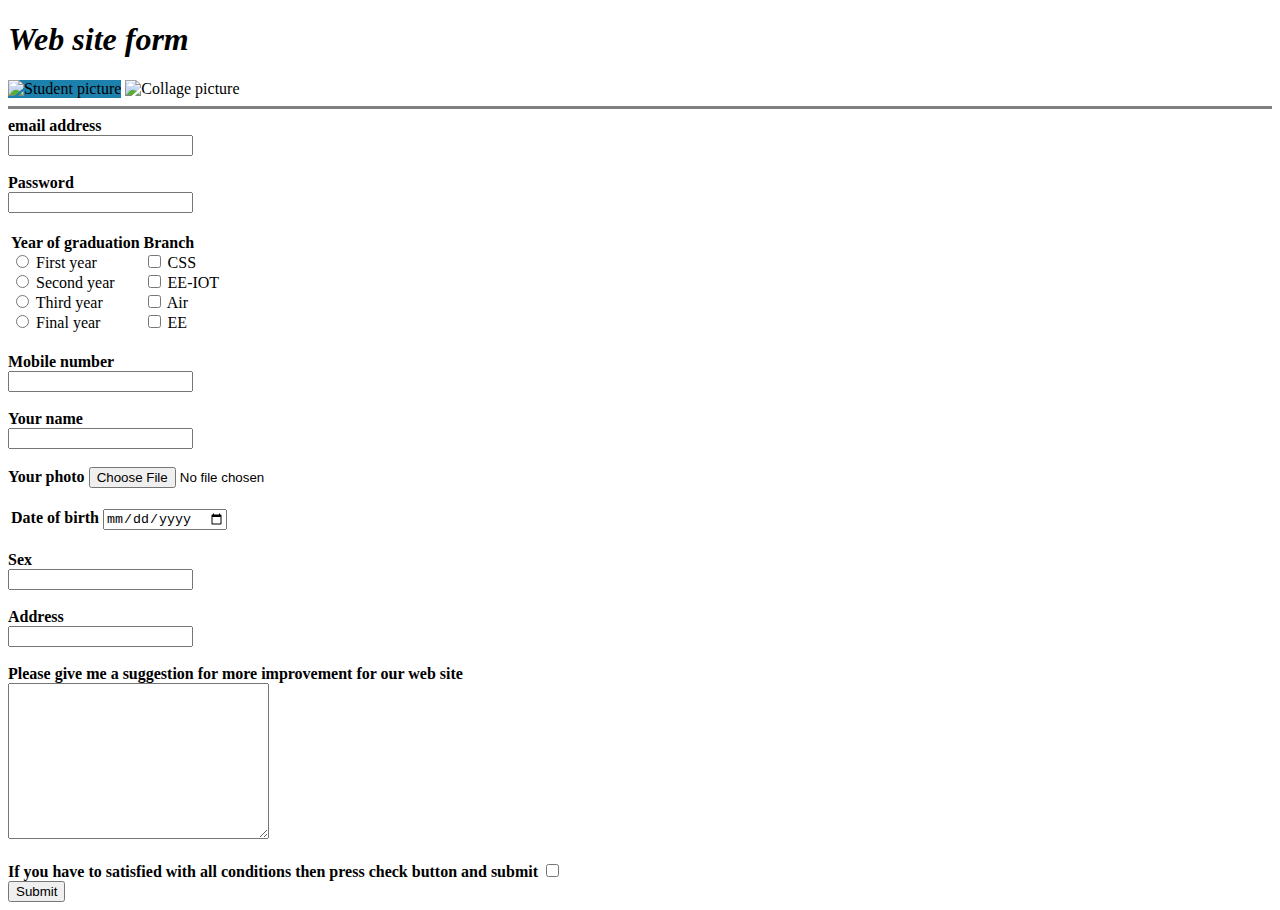
==== Form.html @ 0a8080f8 "Add file via upload" ====
<!DOCTYPE html>
<html lang="en">
<head>
    <meta charset="UTF-8">
    <title>Web site form</title>
    <link rel="stylesheet" href="Education/Education_file/css/style.css">

    <!-- <style>
        body {
            background-color: #EAFDFC;
        }
        hr {
            background-color: white;
            border-style:none;
            border-top-style:dotted; 
            border-color:grey;
            border-width:5px;
            height:0px;
            width:5%; 
        }
        img {
            height:260px;
        }
    </style> -->
</head>
<body> <!-- style="background-color:#E3F6FF;" -->
    <h1><em>Web site form</em></h1>
    <img style = background-color:#1C82AD src="Image/Student_01.png" alt="Student picture" width = "200" height = "200">
    <img src="Image/collage.jpg" alt="Collage picture" width = "600" height = "200">
    <hr size = "3" noshade>
    <form action="index.html" method="Post">
        <label for="email"><strong>email address</strong></label><br>
        <input type="email"><br>
        <br>
        <label for="Password"><strong>Password</strong></label><br>
        <input type="password">
        <br>
        <table>
            <br>
            <tr>
                <td><label for=""><strong>Year of graduation</strong></label><br>
                    <input type="radio" name = "Year of graduation">
                    <label for="">First year</label><br>
                    <input type="radio" name = "Year of graduation">
                    <label for="">Second year</label><br>
                    <input type="radio" name = "Year of graduation">
                    <label for="">Third year</label><br>
                    <input type="radio" name = "Year of graduation">
                    <label for="">Final year</label></td>
                <td><label for=""><strong>Branch</strong></label><br>
                    <input type="checkbox">
                    <label for="">CSS</label><br>
                    <input type="checkbox">
                    <label for="">EE-IOT</label><br>
                    <input type="checkbox">
                    <label for="">Air</label><br>
                    <input type="checkbox">
                    <label for="">EE</label></td>
            </tr>
        </table>
        <br>
        <label for="Mobile"><strong>Mobile number</strong></label><br>
        <input type="text"><br>
        <br>
        <label for="Name"><strong>Your name</strong></label><br>
        <input type="text"><br>
        <br>
        <label for="Photo"><strong>Your photo</strong></label>
        <input type="file"><br>
        <br>
        <table>
            <tr>
                <td> <label for="Birth"><strong>Date of birth</strong></label>
                    <input type="date"><br></td>
            </tr>
        </table>
        <br>
        <label for="Gender"><strong>Sex</strong></label><br>
        <input type="text"><br>
        <br>
        <label for=""><strong>Address</strong></label><br>
        <input type="text"><br>
        <br>
        <label for=""><strong>Please give me a suggestion for more improvement for our web site</strong></label><br>
        <textarea name="" id="" cols="30" rows="10"></textarea><br>
        <br>
        <label for=""><strong>If you have to satisfied with all conditions then press check button and submit</strong></label>
        <input type="checkbox"><br>
        <input type="submit">
    </form>
</body>
</html>
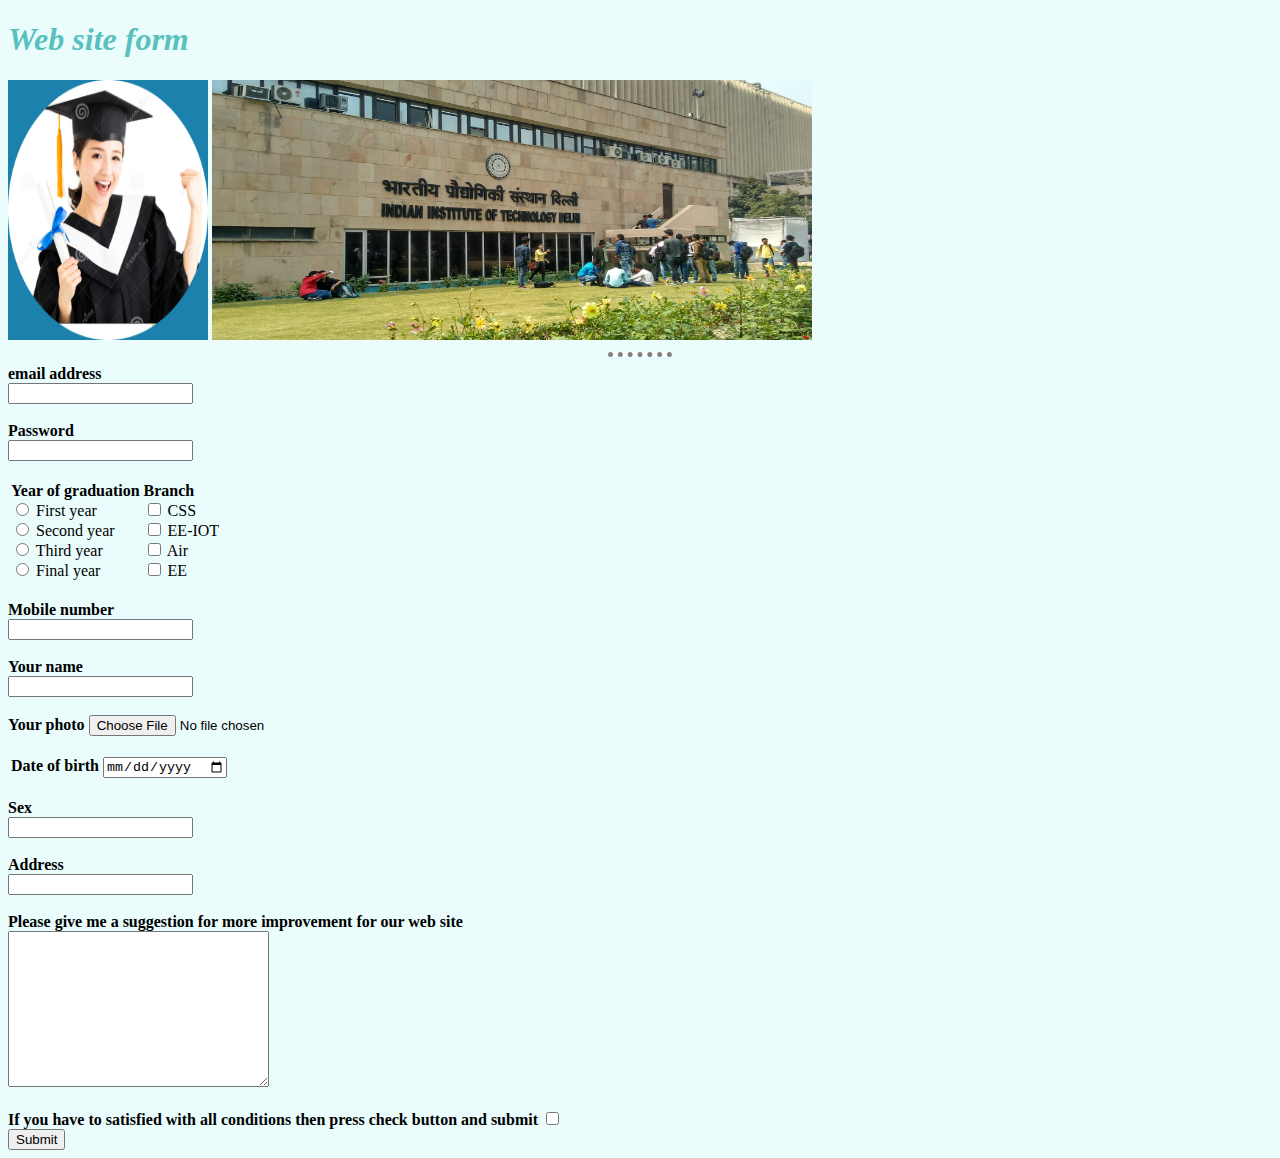
==== commit da64143c: "Update Form.html" ====
--- a/Form.html
+++ b/Form.html
@@ -3,7 +3,7 @@
 <head>
     <meta charset="UTF-8">
     <title>Web site form</title>
-    <link rel="stylesheet" href="Education/Education_file/css/style.css">
+    <link rel="stylesheet" href="css/style.css">
 
     <!-- <style>
         body {
@@ -89,4 +89,4 @@
         <input type="submit">
     </form>
 </body>
-</html>+</html>
--- a/css/style.css
+++ b/css/style.css
@@ -0,0 +1,24 @@
+/* This is external css style  */
+body {
+    background-color: #EAFDFC;
+}
+hr {
+    background-color: white;
+    border-style:none;
+    border-top-style:dotted; 
+    border-color:grey;
+    border-width:5px;
+    height:0px;
+    width:5%; 
+}
+img {
+    height:260px;
+}
+
+h1 {
+    color: #59C1BD;
+}
+
+h2 {
+    color: #59C1BD;
+}